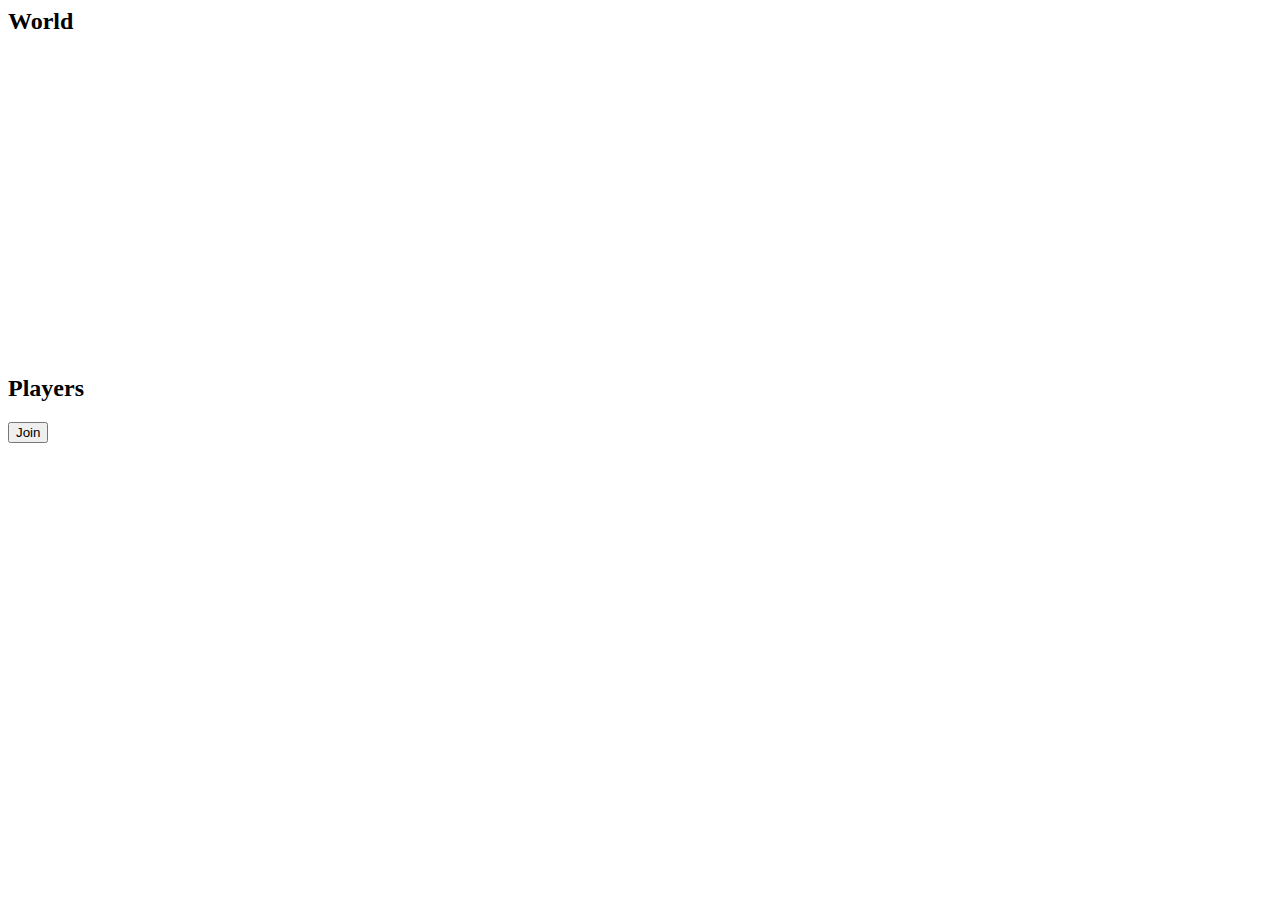
==== src/main/resources/static/game.html @ 46966c4d "Split API so every game has its own world" ====
<html>
<head>
    <title>Game</title>
</head>
<body>
<h1 id="name"></h1>
<div>
    <h2>World</h2>
    <canvas id="world">
    </canvas>
</div>

<div>
    <h2>Players</h2>
    <ul id="players">

    </ul>
    <button onclick="joinGame()">Join</button>
</div>

<script lang="javascript" src="drawing.js"></script>
<script lang="javascript">
    const canvas = document.getElementById("world");
    const context = canvas.getContext('2d');
    const title = document.getElementById("name");
    const playersList = document.getElementById("players");

    function fetchGameDetails(){
        fetch(`/games/${gameId}`)
            .then(response => response.json())
            .then(data => {
                document.title = data.name;
                title.textContent = data.name;
            });

        fetch(`/games/${gameId}/players/`)
            .then(response => response.json())
            .then(data => {
                let innerHtml = '';
                data.forEach(player => {
                    innerHtml += `<li><a href="play.html?gameId=${gameId}&playerId=${player.id}">${player.name}</a></li>`;
                });
                playersList.innerHTML = innerHtml;
            });
    }

    function joinGame(){
        var name = prompt("Please enter your name", "Jhon Doe");
        fetch(`/games/${gameId}/players/`, {method: 'POST', headers: {'Content-Type': 'application/json'}, body: JSON.stringify({ name: name })})
            .then(fetchGameDetails);
    }

    async function drawWorld() {
        fetch('/games/'+gameId+ '/world')
            .then(response => response.json())
            .then(data => reponseReceived(data))
            .then(await new Promise(r => setTimeout(r, 2000)))
            .then(window.requestAnimationFrame(drawWorld));

    }


    const gameId = new URLSearchParams(window.location.search).get('gameId');

    fetchGameDetails();
    sizeCanvas();
    drawWorld();
</script>
</body>
</html>
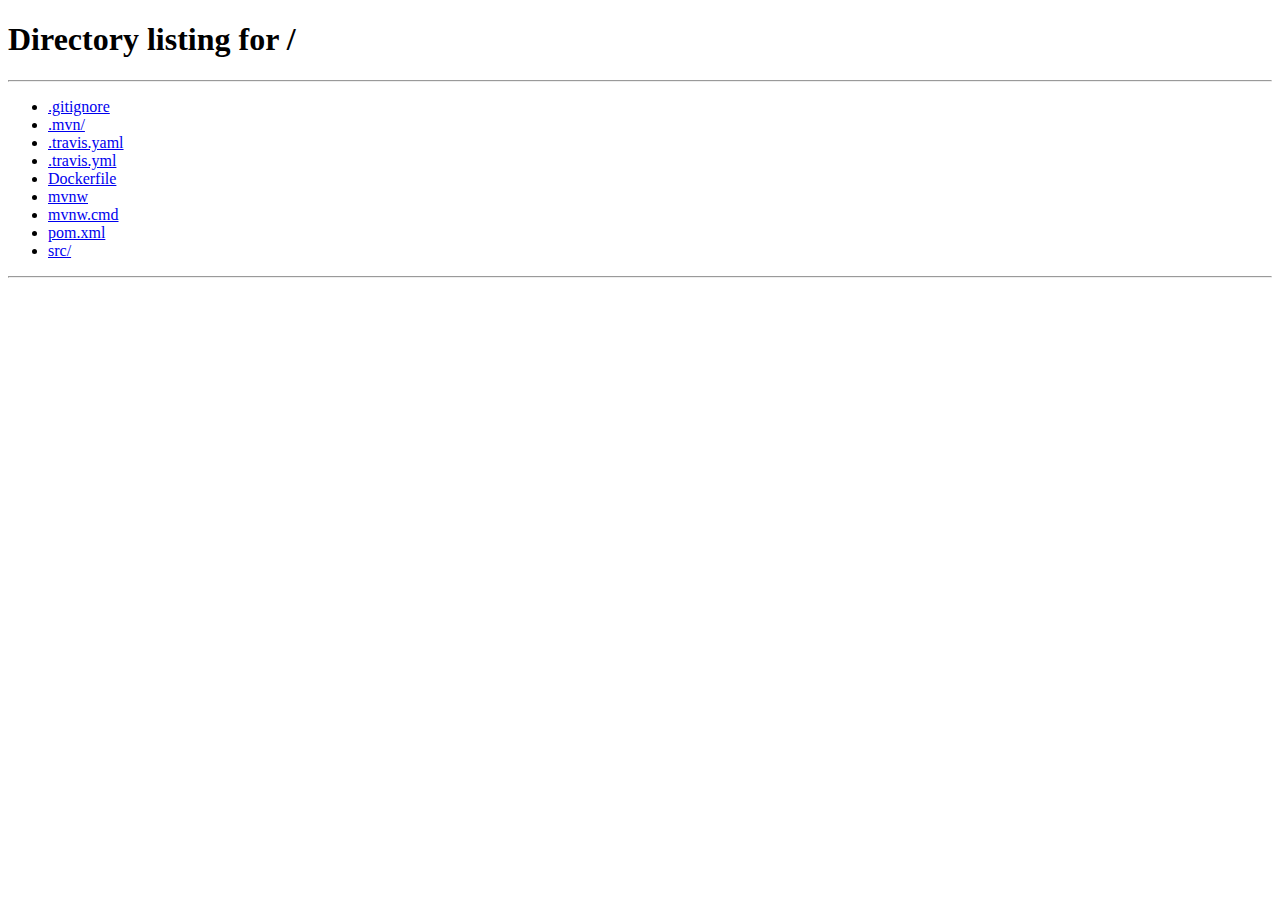
==== commit 12a95d78: "Make the rendering of a game specific to the player" ====
--- a/src/main/resources/static/game.html
+++ b/src/main/resources/static/game.html
@@ -1,4 +1,4 @@
-<html>
+<html lang="en">
 <head>
     <title>Game</title>
 </head>
@@ -38,7 +38,7 @@
             .then(data => {
                 let innerHtml = '';
                 data.forEach(player => {
-                    innerHtml += `<li><a href="play.html?gameId=${gameId}&playerId=${player.id}">${player.name}</a></li>`;
+                    innerHtml += `<li><a href="play.html?gameId=${gameId}&playerId=${player.id}">${player.name}</a><button onclick="leaveGame('${player.id}')">X</button> </li>`;
                 });
                 playersList.innerHTML = innerHtml;
             });
@@ -50,12 +50,18 @@
             .then(fetchGameDetails);
     }
 
+    function leaveGame(playerId){
+        fetch(`/games/${gameId}/players/${playerId}`, {method: 'DELETE'})
+            .then(fetchGameDetails);
+    }
+
     async function drawWorld() {
         fetch('/games/'+gameId+ '/world')
             .then(response => response.json())
             .then(data => reponseReceived(data))
-            .then(await new Promise(r => setTimeout(r, 2000)))
-            .then(window.requestAnimationFrame(drawWorld));
+            .then(await new Promise(r => setTimeout(r, 500)))
+            .then(window.requestAnimationFrame(drawWorld))
+            .catch(() => location.pathname = '/');
 
     }
 
